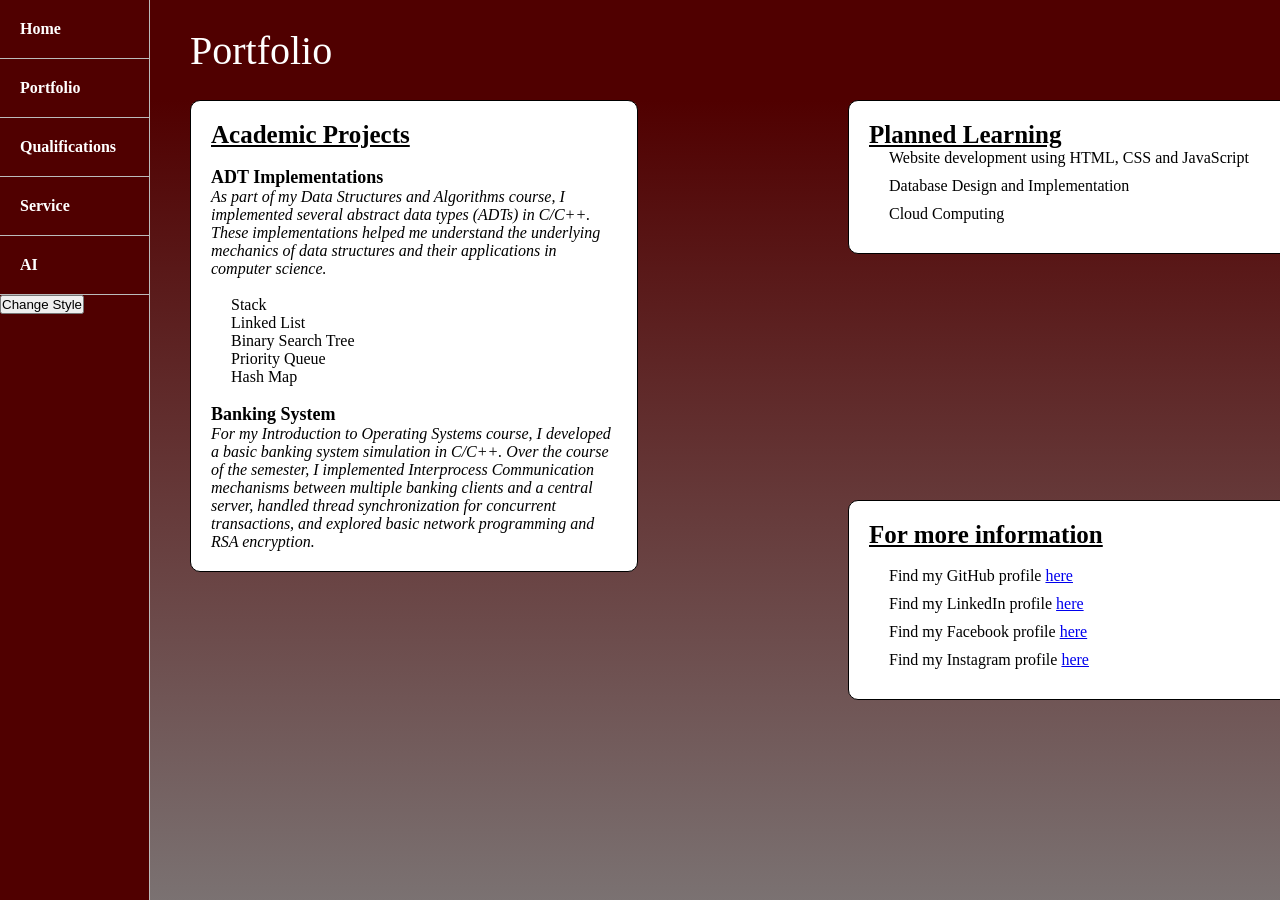
==== page2.html @ 8370d8a5 "Add initial website structure" ====
<!DOCTYPE html>
<html lang="en">
<head>
    <meta charset="UTF-8">
    <meta name="viewport" content="width=device-width, initial-scale=1.0">
    <title>Portfolio</title>
    <link rel="stylesheet" id="page_style">
</head>
<body>
    <script src="functions.js"></script>
    <div class="header"><p>Portfolio</p></div>
    <div class="background-image">
    <img src="Images/background.jpg" alt="Background Image" width="100%" height="100%">
    </div>
    <div class="navbar">
        <ul>
          <li><a href="index.html">Home</a></li>
          
          <li><a href="page2.html">Portfolio</a></li>
          
          <li><a href="page3.html">Qualifications</a></li>
          
          <li><a href="page4.html">Service</a></li>
          
          <li><a href="page5.html">AI</a></li>
          <li><button type="button" onclick="change()">Change Style</button></li>
        </ul>
    </div>

    <div class="main">
        <div class="academic">
            <h4 style="text-decoration: underline; font-size: 25px;">Academic Projects</h4><br>
                <h5 style="font-size: 18px;">ADT Implementations</h5>
                <p><em>As part of my Data Structures and Algorithms course, I implemented several abstract data
                    types (ADTs) in C/C++. These implementations helped me understand the underlying mechanics
                    of data structures and their applications in computer science.</em></p>
                <br> 
                 <ul>
                    <li>Stack</li>
                    <li>Linked List</li>
                    <li>Binary Search Tree</li>
                    <li>Priority Queue</li>
                    <li>Hash Map</li>
                </ul>
                <br>
                <h5 style="font-size: 18px;">Banking System</h5>
                <p><em>For my Introduction to Operating Systems course, I developed a basic banking system simulation
                    in C/C++. Over the course of the semester, I implemented Interprocess Communication mechanisms
                    between multiple banking clients and a central server, handled thread synchronization for concurrent transactions,
                    and explored basic network programming and RSA encryption.</em></p>
        </div>

        <div class="planned_projects">
            <h4 style="text-decoration: underline; font-size: 25px;">Planned Learning</h4>
            <ul>
                <li>Website development using HTML, CSS and JavaScript</li>
                <li>Database Design and Implementation</li>
                <li>Cloud Computing</li>
            </ul>
        </div>

        <div class="linkedin">
        <h4 style="text-decoration: underline; font-size: 25px;">For more information</h4>
        <br>
        <ul>
            <li>Find my GitHub profile <a href="https://github.com/ebarron03">here</a></li>
            <li>Find my LinkedIn profile <a href="https://www.linkedin.com/in/ernest-barron-063b59324/">here</a></li>
            <li>Find my Facebook profile <a href="https://www.facebook.com/profile.php?id=61580120081446">here</a></li>
            <li>Find my Instagram profile <a href="https://www.instagram.com/ernestbarron03/">here</a></li>
        </ul>
    </div>

    </div>
    
</body>
</html>
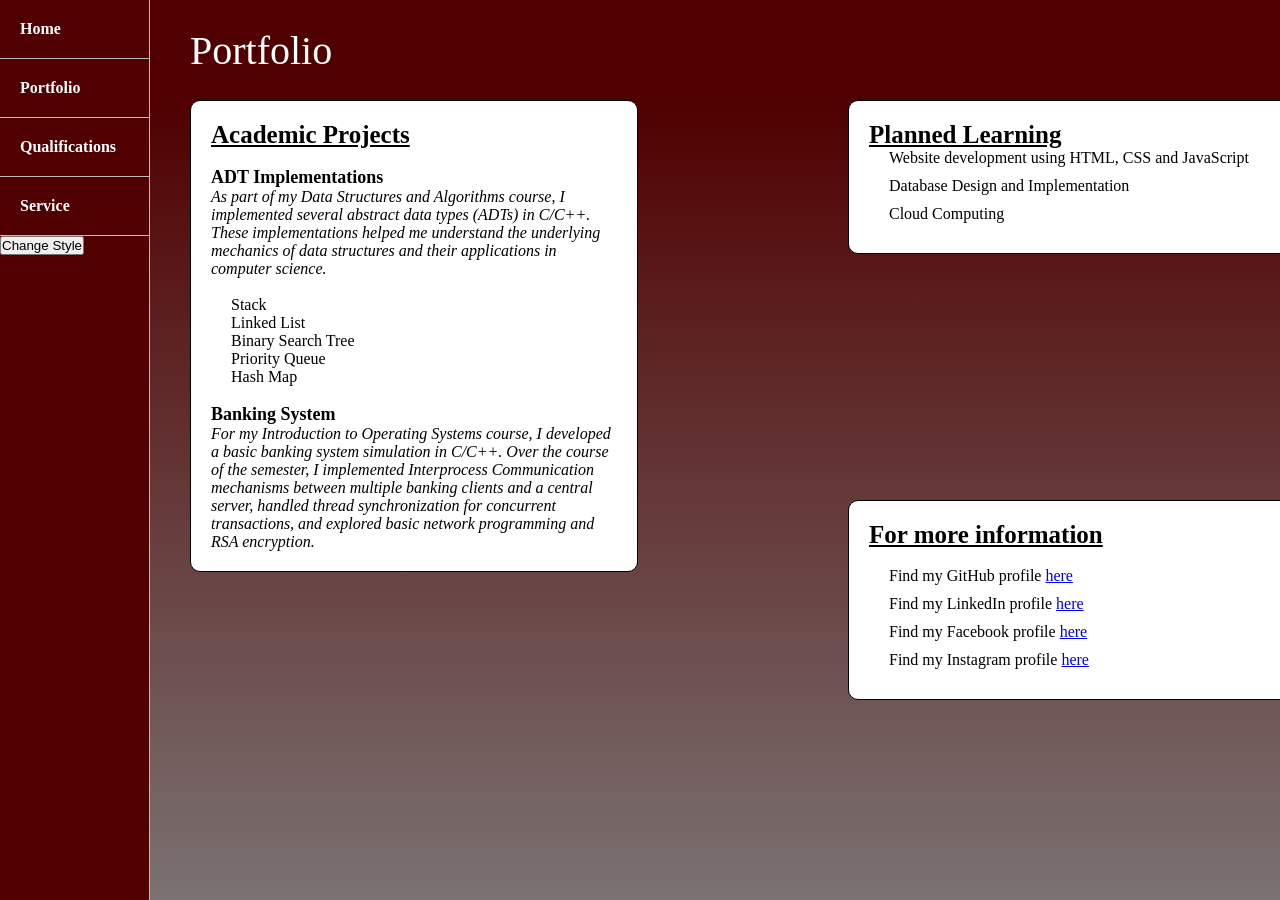
==== commit 13fa655f: "Removed page5.html and associated navigation links" ====
--- a/page2.html
+++ b/page2.html
@@ -22,7 +22,6 @@
           
           <li><a href="page4.html">Service</a></li>
           
-          <li><a href="page5.html">AI</a></li>
           <li><button type="button" onclick="change()">Change Style</button></li>
         </ul>
     </div>
